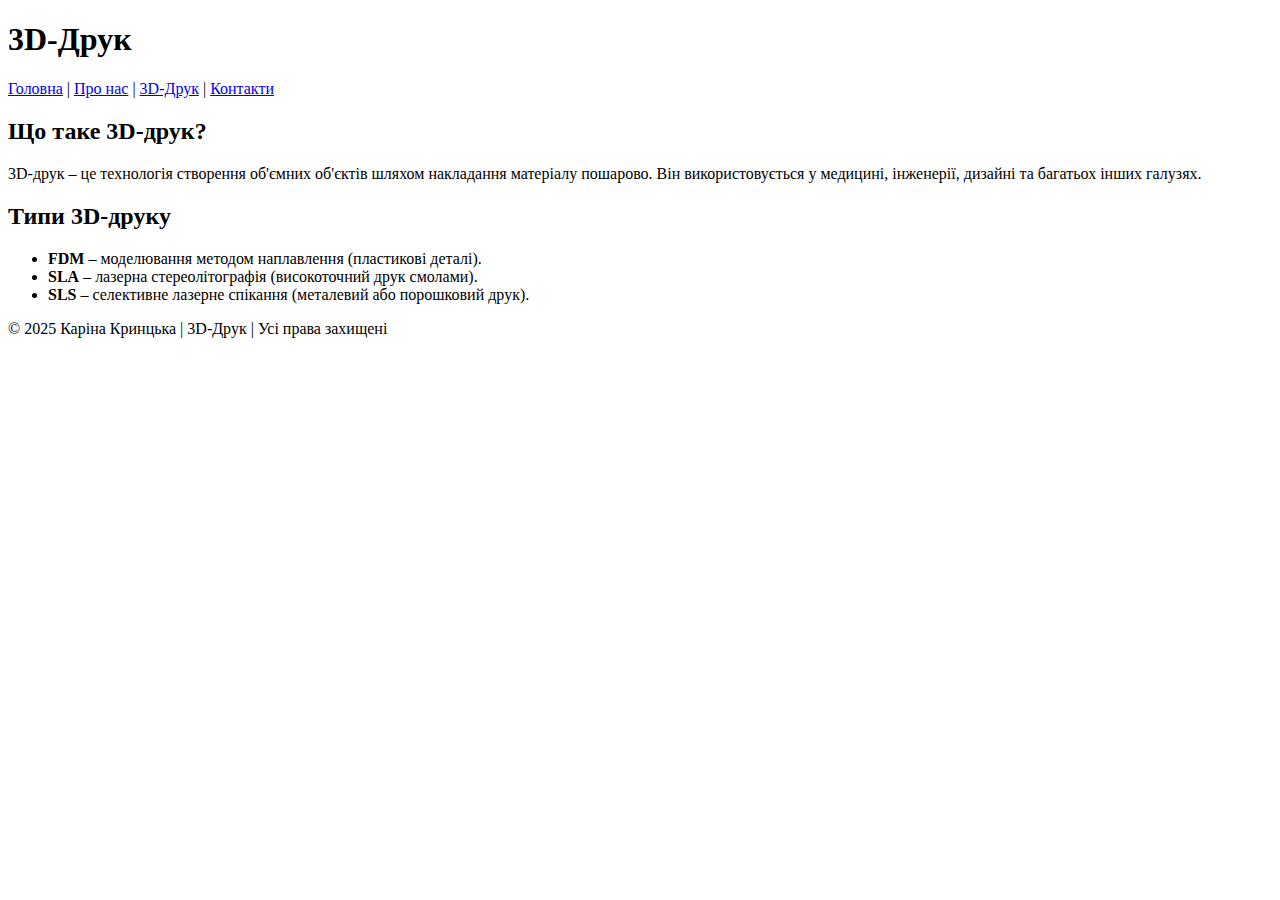
==== 3d-printing.html @ 968e3be3 "begin" ====
<!DOCTYPE html>
<html lang="uk">
<head>
    <meta charset="UTF-8">
    <meta name="viewport" content="width=device-width, initial-scale=1.0">
    <title>3D-Друк | Інформація</title>
</head>
<body>

    <header>
        <h1>3D-Друк</h1>
        <nav>
            <a href="index.html">Головна</a> |
            <a href="about.html">Про нас</a> |
            <a href="3d-printing.html">3D-Друк</a> |
            <a href="contact.html">Контакти</a>
        </nav>
    </header>

    <section>
        <h2>Що таке 3D-друк?</h2>
        <p>3D-друк – це технологія створення об'ємних об'єктів шляхом накладання матеріалу пошарово.
           Він використовується у медицині, інженерії, дизайні та багатьох інших галузях.</p>
    </section>

    <section>
        <h2>Типи 3D-друку</h2>
        <ul>
            <li><b>FDM</b> – моделювання методом наплавлення (пластикові деталі).</li>
            <li><b>SLA</b> – лазерна стереолітографія (високоточний друк смолами).</li>
            <li><b>SLS</b> – селективне лазерне спікання (металевий або порошковий друк).</li>
        </ul>
    </section>

    <footer>
        <p>&copy; 2025 Каріна Кринцька | 3D-Друк | Усі права захищені</p>
    </footer>

</body>
</html>
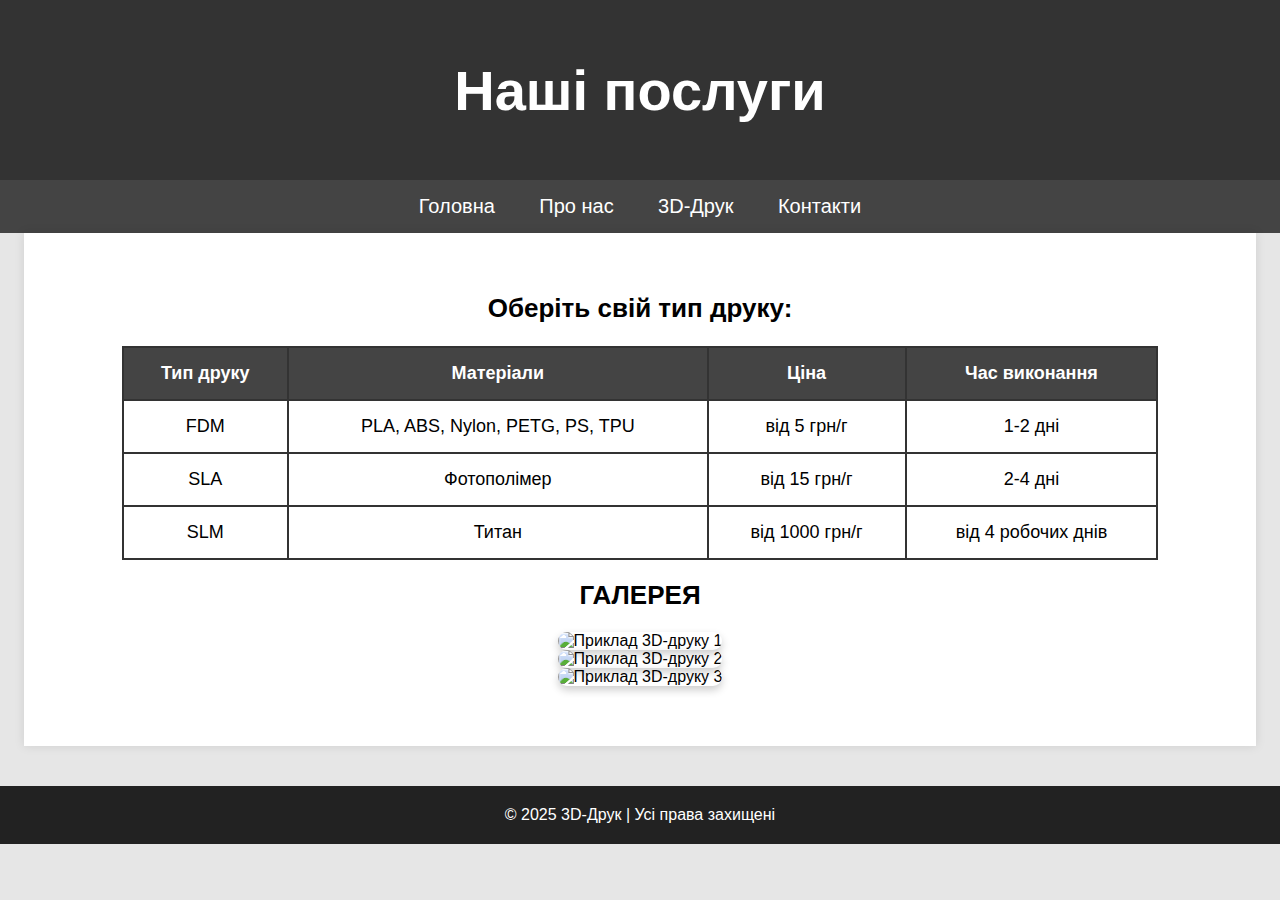
==== commit 51031636: "update" ====
--- a/3d-printing.html
+++ b/3d-printing.html
@@ -3,38 +3,78 @@
 <head>
     <meta charset="UTF-8">
     <meta name="viewport" content="width=device-width, initial-scale=1.0">
-    <title>3D-Друк | Інформація</title>
+    <title>Послуги 3D-Друку</title>
+    <link rel="stylesheet" href="styles.css">
+    <script src="https://code.jquery.com/jquery-3.6.0.min.js"></script>
+    <script src="https://cdnjs.cloudflare.com/ajax/libs/slick-carousel/1.8.1/slick.min.js"></script>
+    <link rel="stylesheet" href="https://cdnjs.cloudflare.com/ajax/libs/slick-carousel/1.8.1/slick.css">
+    <link rel="stylesheet" href="https://cdnjs.cloudflare.com/ajax/libs/slick-carousel/1.8.1/slick-theme.css">
 </head>
 <body>
 
     <header>
-        <h1>3D-Друк</h1>
-        <nav>
-            <a href="index.html">Головна</a> |
-            <a href="about.html">Про нас</a> |
-            <a href="3d-printing.html">3D-Друк</a> |
-            <a href="contact.html">Контакти</a>
-        </nav>
+        <h1>Наші послуги</h1>
     </header>
 
-    <section>
-        <h2>Що таке 3D-друк?</h2>
-        <p>3D-друк – це технологія створення об'ємних об'єктів шляхом накладання матеріалу пошарово.
-           Він використовується у медицині, інженерії, дизайні та багатьох інших галузях.</p>
-    </section>
+    <nav>
+        <a href="index.html">Головна</a>
+        <a href="about.html">Про нас</a>
+        <a href="3d-printing.html">3D-Друк</a>
+        <a href="contact.html">Контакти</a>
+    </nav>
 
-    <section>
-        <h2>Типи 3D-друку</h2>
-        <ul>
-            <li><b>FDM</b> – моделювання методом наплавлення (пластикові деталі).</li>
-            <li><b>SLA</b> – лазерна стереолітографія (високоточний друк смолами).</li>
-            <li><b>SLS</b> – селективне лазерне спікання (металевий або порошковий друк).</li>
-        </ul>
-    </section>
+    <div class="container">
+        <h2>Обeріть свій тип друку:</h2>
+        <table class="printing-table">
+            <tr>
+                <th>Тип друку</th>
+                <th>Матеріали</th>
+                <th>Ціна</th>
+                <th>Час виконання</th>
+            </tr>
+            <tr>
+                <td>FDM</td>
+                <td>PLA, ABS, Nylon, PETG, PS, TPU</td>
+                <td>від 5 грн/г</td>
+                <td>1-2 дні</td>
+            </tr>
+            <tr>
+                <td>SLA</td>
+                <td>Фотополімер</td>
+                <td>від 15 грн/г</td>
+                <td>2-4 дні</td>
+            </tr>
+            <tr>
+                <td>SLM</td>
+                <td>Титан</td>
+                <td>від 1000 грн/г</td>
+                <td>від 4 робочих днів</td>
+            </tr>
+        </table>
+
+        <h2>ГАЛЕРЕЯ</h2>
+        <div class="gallery-slider">
+            <div><img src="https://3d-services.ru/wp-content/uploads/2022/12/3d-pechat-krylchatok-po-tekhnologii-fdm.jpg" alt="Приклад 3D-друку 1"></div>
+            <div><img src="https://static.wixstatic.com/media/f0d248_9669428810c541c59187f80ccc655a8c~mv2.png/v1/fill/w_640,h_556,al_c,q_85,usm_0.66_1.00_0.01,enc_avif,quality_auto/f0d248_9669428810c541c59187f80ccc655a8c~mv2.png" alt="Приклад 3D-друку 2"></div>
+            <div><img src="https://image.made-in-china.com/202f0j00ycflkgUhvrGI/Custom-OEM-Prototype-Manufacturers-Precision-CNC-Titanium-Machining-3D-Printed-Parts.webp" alt="Приклад 3D-друку 3"></div>
+        </div>
+    </div>
 
     <footer>
-        <p>&copy; 2025 Каріна Кринцька | 3D-Друк | Усі права захищені</p>
+        &copy; 2025 3D-Друк | Усі права захищені
     </footer>
+
+    <script>
+        $(document).ready(function(){
+            $('.gallery-slider').slick({
+                dots: true,
+                infinite: true,
+                speed: 500,
+                slidesToShow: 1,
+                adaptiveHeight: true
+            });
+        });
+    </script>
 
 </body>
 </html>
--- a/styles.css
+++ b/styles.css
@@ -0,0 +1,202 @@
+/* Загальні стилі */
+body {
+    font-family: Arial, sans-serif;
+    margin: 0;
+    padding: 0;
+    background-color: #e6e6e6;
+}
+
+/* Шапка */
+header {
+    background-color: #333;
+    color: white;
+    padding: 20px;
+    text-align: center;
+    font-size: 28px;
+}
+
+/* Меню */
+nav {
+    text-align: center;
+    background: #444;
+    padding: 15px;
+}
+
+nav a {
+    color: white;
+    text-decoration: none;
+    margin: 20px;
+    font-size: 20px;
+}
+
+nav a:hover {
+    text-decoration: underline;
+}
+
+/* Контент */
+.container {
+    width: 90%;
+    max-width: 1200px;
+    margin: 0 auto;
+    background: white;
+    padding: 40px;
+    box-shadow: 0px 0px 10px rgba(0, 0, 0, 0.1);
+    text-align: center;
+}
+
+/* Текст */
+h2 {
+    font-size: 26px;
+    margin-top: 20px;
+}
+
+p {
+    font-size: 18px;
+    line-height: 1.6;
+}
+
+/* Зображення */
+.images {
+    display: flex;
+    justify-content: space-around;
+    margin-top: 20px;
+}
+
+.images img {
+    width: 30%;
+    height: auto;
+    border-radius: 10px;
+    box-shadow: 0px 4px 8px rgba(0, 0, 0, 0.2);
+}
+
+/* Футер */
+footer {
+    text-align: center;
+    padding: 20px;
+    background-color: #222;
+    color: white;
+    margin-top: 40px;
+}
+/* Переваги з картинками */
+.advantages {
+    display: flex;
+    justify-content: space-around;
+    margin-top: 20px;
+}
+
+.advantage {
+    text-align: center;
+    width: 30%;
+}
+
+.advantage img {
+    width: 100px;
+    height: 100px;
+    border-radius: 10px;
+}
+
+/* Секція послуг */
+.services {
+    display: flex;
+    justify-content: space-around;
+    margin-top: 20px;
+}
+
+.service {
+    width: 30%;
+    background: #e6e6e6;
+    border-radius: 15px;
+    padding: 20px;
+    text-align: center;
+    box-shadow: 0px 4px 8px rgba(0, 0, 0, 0.2);
+}
+
+.service-title {
+    background: black;
+    color: white;
+    font-size: 20px;
+    padding: 10px;
+    border-radius: 15px 15px 0 0;
+}
+
+.service-description {
+    background: #f2f2f2;
+    padding: 15px;
+    border-radius: 0 0 15px 15px;
+}
+/* Стилі для таблиці */
+.printing-table {
+    width: 90%;
+    margin: 0 auto;
+    border-collapse: collapse;
+    text-align: center;
+    font-size: 18px;
+}
+
+.printing-table th, .printing-table td {
+    border: 2px solid #333;
+    padding: 15px;
+}
+
+.printing-table th {
+    background-color: #444;
+    color: white;
+}
+
+/* Стилі для галереї */
+.gallery-slider {
+    width: 80%;
+    margin: 20px auto;
+}
+
+.gallery-slider img {
+    width: 100%;
+    height: auto;
+    border-radius: 10px;
+    box-shadow: 0px 4px 8px rgba(0, 0, 0, 0.2);
+}
+/* Центрування та стилізація контактної інформації */
+.container h2 {
+    text-align: center;
+}
+
+.container p {
+    text-align: center;
+    font-size: 18px;
+}
+
+/* Форма */
+.contact-form {
+    text-align: center;
+    margin-top: 20px;
+}
+
+.contact-form label {
+    font-size: 18px;
+    display: block;
+    margin-bottom: 10px;
+}
+
+.contact-form input {
+    width: 250px;
+    padding: 10px;
+    font-size: 16px;
+    border: 1px solid #ccc;
+    border-radius: 5px;
+    text-align: center;
+}
+
+.contact-form button {
+    padding: 10px 20px;
+    font-size: 18px;
+    background-color: #333;
+    color: white;
+    border: none;
+    border-radius: 5px;
+    margin-left: 10px;
+    cursor: pointer;
+}
+
+.contact-form button:hover {
+    background-color: #555;
+}
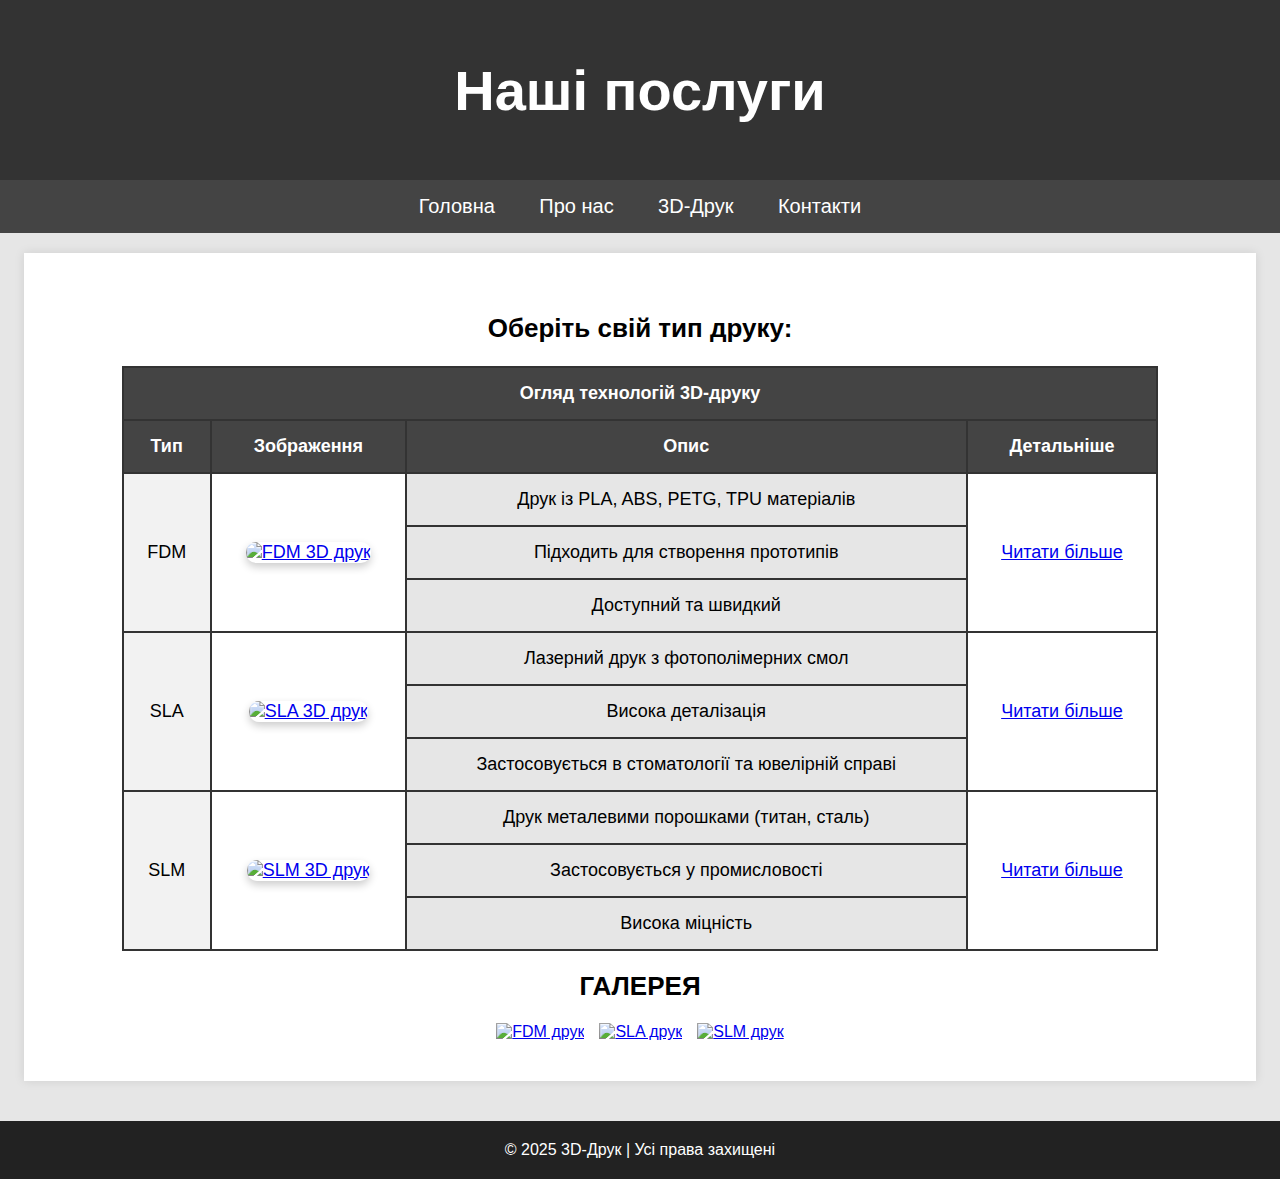
==== commit f9c8d9a7: "update two" ====
--- a/3d-printing.html
+++ b/3d-printing.html
@@ -25,40 +25,103 @@
 
     <div class="container">
         <h2>Обeріть свій тип друку:</h2>
-        <table class="printing-table">
-            <tr>
-                <th>Тип друку</th>
-                <th>Матеріали</th>
-                <th>Ціна</th>
-                <th>Час виконання</th>
-            </tr>
-            <tr>
-                <td>FDM</td>
-                <td>PLA, ABS, Nylon, PETG, PS, TPU</td>
-                <td>від 5 грн/г</td>
-                <td>1-2 дні</td>
-            </tr>
-            <tr>
-                <td>SLA</td>
-                <td>Фотополімер</td>
-                <td>від 15 грн/г</td>
-                <td>2-4 дні</td>
-            </tr>
-            <tr>
-                <td>SLM</td>
-                <td>Титан</td>
-                <td>від 1000 грн/г</td>
-                <td>від 4 робочих днів</td>
-            </tr>
-        </table>
+        <table class="custom-table" cellspacing="10" cellpadding="10">
+    <colgroup>
+        <col style="background-color: #f2f2f2;"> <!-- Колонка 1 -->
+        <col>
+        <col style="background-color: #e6e6e6;"> <!-- Колонка 3 -->
+        <col>
+    </colgroup>
+    <thead>
+        <tr>
+            <th colspan="4">Огляд технологій 3D-друку</th> <!-- Заголовок на всю ширину -->
+        </tr>
+        <tr>
+            <th>Тип</th>
+            <th>Зображення</th>
+            <th>Опис</th>
+            <th>Детальніше</th>
+        </tr>
+    </thead>
+    <tbody>
+        <tr>
+            <td rowspan="3">FDM</td> <!-- Об'єднання комірок по вертикалі -->
+            <td rowspan="3">
+                <a href="https://3d4u.com.ua/img/cms/Blog/103/3d-printing-fdm.jpg" target="_blank">
+                    <img src="https://3d4u.com.ua/img/cms/Blog/103/3d-printing-fdm.jpg" alt="FDM 3D друк" width="120">
+                </a>
+            </td>
+            <td>Друк із PLA, ABS, PETG, TPU матеріалів</td>
+            <td rowspan="3">
+                <a href="https://uk.wikipedia.org/wiki/FDM" target="_blank">Читати більше</a>
+            </td>
+        </tr>
+        <tr>
+            <td>Підходить для створення прототипів</td>
+        </tr>
+        <tr>
+            <td>Доступний та швидкий</td>
+        </tr>
 
-        <h2>ГАЛЕРЕЯ</h2>
-        <div class="gallery-slider">
-            <div><img src="https://3d-services.ru/wp-content/uploads/2022/12/3d-pechat-krylchatok-po-tekhnologii-fdm.jpg" alt="Приклад 3D-друку 1"></div>
-            <div><img src="https://static.wixstatic.com/media/f0d248_9669428810c541c59187f80ccc655a8c~mv2.png/v1/fill/w_640,h_556,al_c,q_85,usm_0.66_1.00_0.01,enc_avif,quality_auto/f0d248_9669428810c541c59187f80ccc655a8c~mv2.png" alt="Приклад 3D-друку 2"></div>
-            <div><img src="https://image.made-in-china.com/202f0j00ycflkgUhvrGI/Custom-OEM-Prototype-Manufacturers-Precision-CNC-Titanium-Machining-3D-Printed-Parts.webp" alt="Приклад 3D-друку 3"></div>
-        </div>
-    </div>
+        <tr>
+            <td rowspan="3">SLA</td>
+            <td rowspan="3">
+                <a href="https://www.3d-printerstore.ch/media/image/product/4214/lg/3d-druck-service-sla_1.png" target="_blank">
+                    <img src="https://www.3d-printerstore.ch/media/image/product/4214/lg/3d-druck-service-sla_1.png" alt="SLA 3D друк" width="120">
+                </a>
+            </td>
+            <td>Лазерний друк з фотополімерних смол</td>
+            <td rowspan="3">
+                <a href="https://uk.wikipedia.org/wiki/Stereolithography" target="_blank">Читати більше</a>
+            </td>
+        </tr>
+        <tr>
+            <td>Висока деталізація</td>
+        </tr>
+        <tr>
+            <td>Застосовується в стоматології та ювелірній справі</td>
+        </tr>
+
+        <tr>
+            <td rowspan="3">SLM</td>
+            <td rowspan="3">
+                <a href="https://ae04.alicdn.com/kf/Sf476555979514b2090a21dd43368a32bz.jpg" target="_blank">
+                    <img src="https://ae04.alicdn.com/kf/Sf476555979514b2090a21dd43368a32bz.jpg" alt="SLM 3D друк" width="120">
+                </a>
+            </td>
+            <td>Друк металевими порошками (титан, сталь)</td>
+            <td rowspan="3">
+                <a href="https://uk.wikipedia.org/wiki/Selective_Laser_Melting" target="_blank">Читати більше</a>
+            </td>
+        </tr>
+        <tr>
+            <td>Застосовується у промисловості</td>
+        </tr>
+        <tr>
+            <td>Висока міцність</td>
+        </tr>
+    </tbody>
+</table>
+
+
+
+
+   <h2>ГАЛЕРЕЯ</h2>
+<div class="image-gallery">
+    <a href="https://3d-services.ru/wp-content/uploads/2022/12/3d-pechat-krylchatok-po-tekhnologii-fdm.jpg" target="_blank">
+        <img src="https://3d-services.ru/wp-content/uploads/2022/12/3d-pechat-krylchatok-po-tekhnologii-fdm.jpg" alt="FDM друк" class="zoomable">
+    </a>
+    <a href="https://static.wixstatic.com/media/f0d248_9669428810c541c59187f80ccc655a8c~mv2.png/v1/fill/w_640,h_556,al_c,q_85,usm_0.66_1.00_0.01,enc_avif,quality_auto/f0d248_9669428810c541c59187f80ccc655a8c~mv2.png" target="_blank">
+        <img src="https://static.wixstatic.com/media/f0d248_9669428810c541c59187f80ccc655a8c~mv2.png/v1/fill/w_640,h_556,al_c,q_85,usm_0.66_1.00_0.01,enc_avif,quality_auto/f0d248_9669428810c541c59187f80ccc655a8c~mv2.png" alt="SLA друк" class="zoomable">
+    </a>
+    <a href="https://image.made-in-china.com/202f0j00ycflkgUhvrGI/Custom-OEM-Prototype-Manufacturers-Precision-CNC-Titanium-Machining-3D-Printed-Parts.webp" target="_blank">
+        <img src="https://image.made-in-china.com/202f0j00ycflkgUhvrGI/Custom-OEM-Prototype-Manufacturers-Precision-CNC-Titanium-Machining-3D-Printed-Parts.webp" alt="SLM друк" class="zoomable">
+    </a>
+</div>
+
+</div>
+
+</div>
 
     <footer>
         &copy; 2025 3D-Друк | Усі права захищені
--- a/styles.css
+++ b/styles.css
@@ -33,24 +33,26 @@
     text-decoration: underline;
 }
 
-/* Контент */
+/* Основний контейнер */
 .container {
     width: 90%;
     max-width: 1200px;
-    margin: 0 auto;
+    margin: 20px auto;
     background: white;
     padding: 40px;
     box-shadow: 0px 0px 10px rgba(0, 0, 0, 0.1);
     text-align: center;
 }
 
-/* Текст */
+/* Заголовки */
 h2 {
     font-size: 26px;
     margin-top: 20px;
 }
 
+/* Текст */
 p {
+    color: #333; !important;
     font-size: 18px;
     line-height: 1.6;
 }
@@ -77,6 +79,7 @@
     color: white;
     margin-top: 40px;
 }
+
 /* Переваги з картинками */
 .advantages {
     display: flex;
@@ -95,7 +98,7 @@
     border-radius: 10px;
 }
 
-/* Секція послуг */
+/* Стилі для секції послуг */
 .services {
     display: flex;
     justify-content: space-around;
@@ -124,38 +127,52 @@
     padding: 15px;
     border-radius: 0 0 15px 15px;
 }
+
 /* Стилі для таблиці */
-.printing-table {
+.custom-table {
     width: 90%;
-    margin: 0 auto;
+    margin: 20px auto;
     border-collapse: collapse;
     text-align: center;
     font-size: 18px;
 }
 
-.printing-table th, .printing-table td {
+.custom-table th, .custom-table td {
     border: 2px solid #333;
     padding: 15px;
 }
 
-.printing-table th {
+.custom-table th {
     background-color: #444;
     color: white;
 }
 
-/* Стилі для галереї */
-.gallery-slider {
-    width: 80%;
-    margin: 20px auto;
-}
-
-.gallery-slider img {
-    width: 100%;
-    height: auto;
+.custom-table img {
     border-radius: 10px;
     box-shadow: 0px 4px 8px rgba(0, 0, 0, 0.2);
-}
-/* Центрування та стилізація контактної інформації */
+    width: 100px;
+}
+
+/* Галерея */
+.image-gallery {
+    display: flex;
+    justify-content: center;
+    gap: 15px;
+    margin-top: 20px;
+}
+
+.image-gallery img {
+    width: 150px;
+    height: auto;
+    transition: transform 0.3s ease-in-out;
+    cursor: pointer;
+}
+
+.image-gallery img:hover {
+    transform: scale(2);
+}
+
+/* Контактна інформація */
 .container h2 {
     text-align: center;
 }
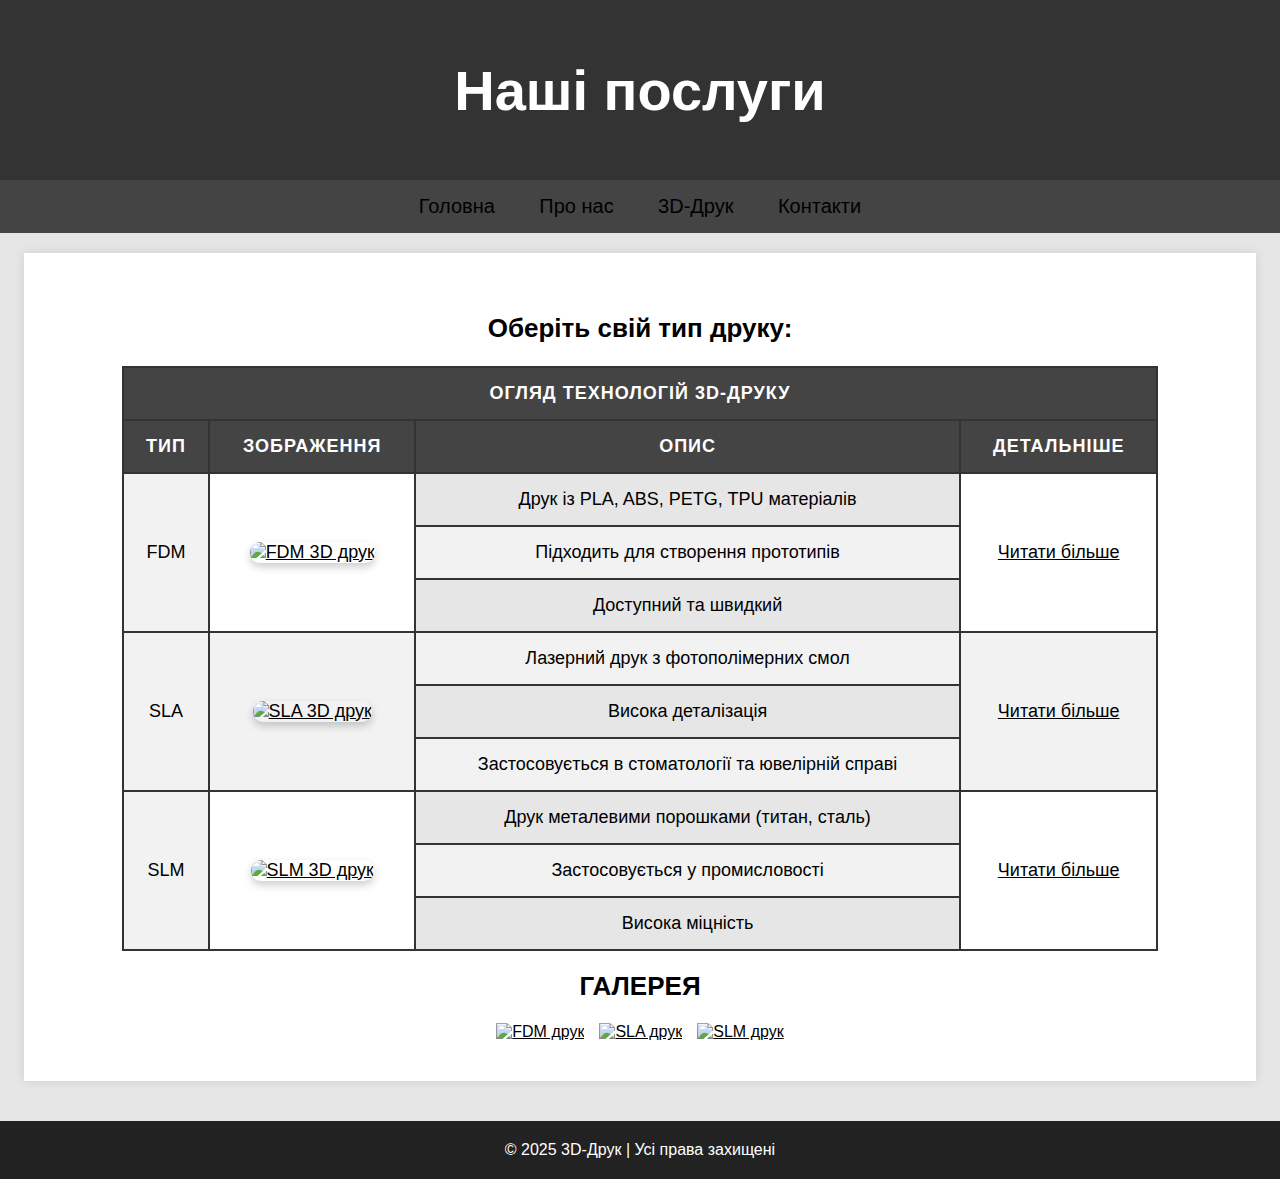
==== commit 458a666e: "new update" ====
--- a/3d-printing.html
+++ b/3d-printing.html
@@ -9,6 +9,11 @@
     <script src="https://cdnjs.cloudflare.com/ajax/libs/slick-carousel/1.8.1/slick.min.js"></script>
     <link rel="stylesheet" href="https://cdnjs.cloudflare.com/ajax/libs/slick-carousel/1.8.1/slick.css">
     <link rel="stylesheet" href="https://cdnjs.cloudflare.com/ajax/libs/slick-carousel/1.8.1/slick-theme.css">
+    <style>
+    a {
+        color: black !important;
+    }
+</style>
 </head>
 <body>
 
--- a/styles.css
+++ b/styles.css
@@ -46,6 +46,7 @@
 
 /* Заголовки */
 h2 {
+    text-align: center;
     font-size: 26px;
     margin-top: 20px;
 }
@@ -135,6 +136,7 @@
     border-collapse: collapse;
     text-align: center;
     font-size: 18px;
+    background-color: #fff; /* Основний фон таблиці */
 }
 
 .custom-table th, .custom-table td {
@@ -145,6 +147,17 @@
 .custom-table th {
     background-color: #444;
     color: white;
+    font-weight: bold;
+    text-transform: uppercase;
+    letter-spacing: 1px;
+}
+
+.custom-table tr:nth-child(even) {
+    background-color: #f2f2f2; /* Чередування рядків */
+}
+
+.custom-table tr:hover {
+    background-color: #ddd; /* Ефект при наведенні */
 }
 
 .custom-table img {
@@ -152,6 +165,7 @@
     box-shadow: 0px 4px 8px rgba(0, 0, 0, 0.2);
     width: 100px;
 }
+
 
 /* Галерея */
 .image-gallery {
@@ -217,3 +231,42 @@
 .contact-form button:hover {
     background-color: #555;
 }
+/*стилі для списків */
+ol, ul, dl {
+    background-color: #f9f9f9; /* Фон списків */
+    border: 1px solid #ccc; /* Межі списку */
+    padding: 10px; /* Заповнення всередині */
+    border-radius: 5px; /* Закруглення кутів */
+}
+
+ol {
+    list-style-type: upper-roman;
+    padding-left: 20px;
+    margin-left: 0;
+    list-style-position: inside;
+}
+
+ul {
+    list-style-type: square;
+    padding-left: 20px;
+    margin-left: 0;
+    list-style-position: inside;
+}
+
+dl dt {
+    font-weight: bold;
+    font-size: 20px;
+    color: #222;
+    text-transform: uppercase;
+    border-bottom: 2px solid #444; /* Додає лінію під визначеннями */
+    margin-top: 10px;
+    padding-bottom: 5px;
+    padding-left: 20px;
+}
+
+dl dd {
+    font-size: 18px;
+    color: #555;
+    margin-left: 10px;
+}
+
